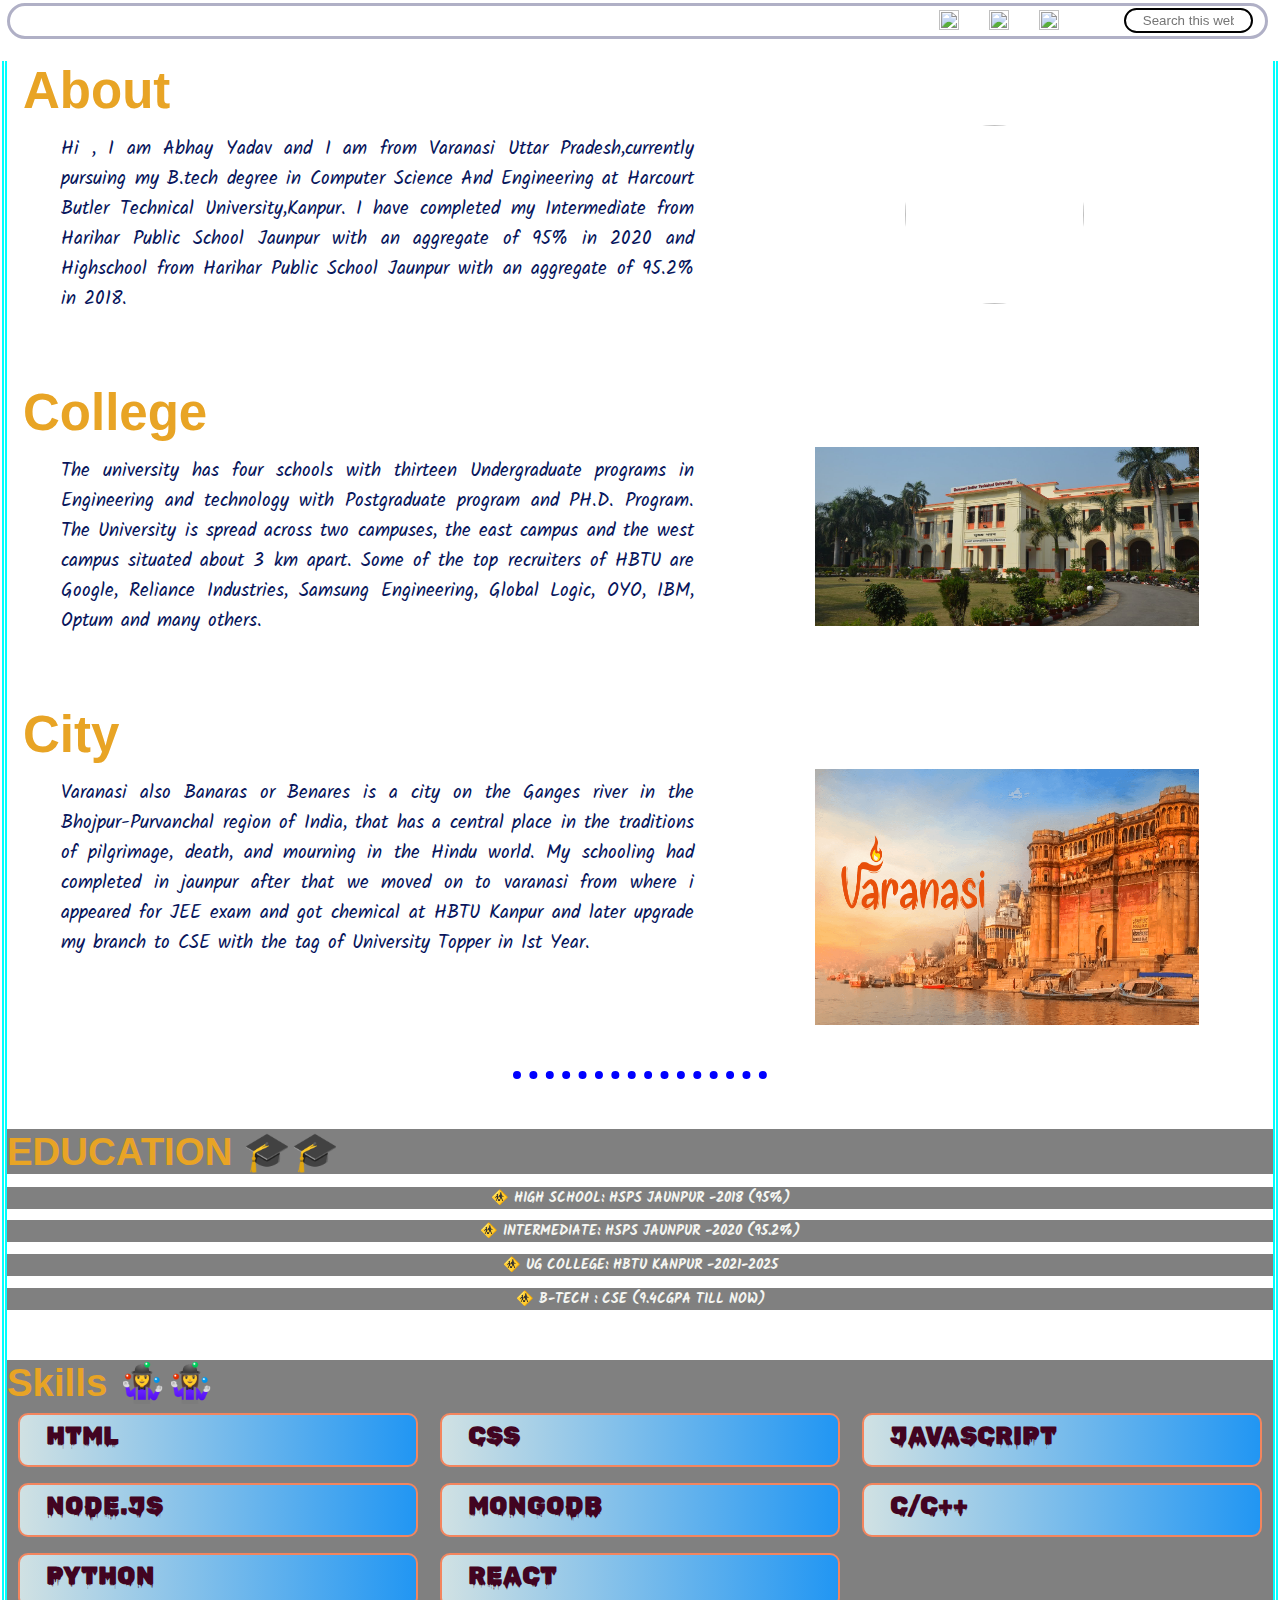
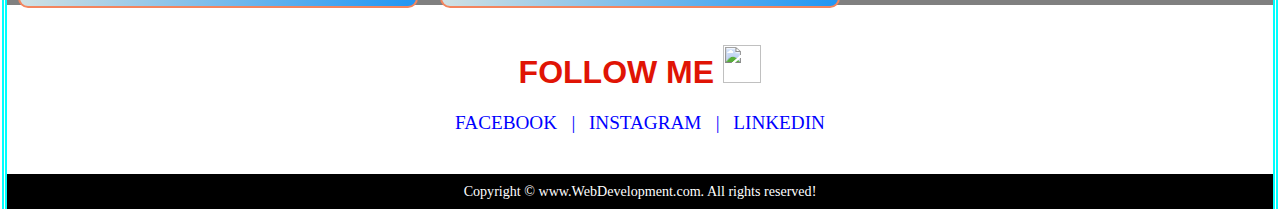
==== about.html @ 47a7762d "Update about.html" ====
<html lang="en"><!-- Here lang=en refers english lang.-->
<!-- ctrl+/ for comment in and out and ctrl +D for replication -->

<head>
    <meta charset="UTF-8">
    <meta http-equiv="X-UA-Compatible" content="IE=edge">
    <meta name="viewport" content="width=device-width, initial-scale=1.0">
    <meta name="description" content="This is description">
    <meta name="keywords" content="HTML,CSS,JAVA SCRIPT,WEB ">
    <!-- KEYWORDS FOR SEARCH OF UR WEBSITE -->
    <meta name="robots" content="INDEX,FOLLOW">

    <title>WEB D BY ABHAY</title>
    <link rel="icon" type="IMAGE/x-icon" href="IMAGE/favicon.ico">
    <link rel="stylesheet" href="Css/Style.css">
    <link href="https://fonts.googleapis.com/css2?family=Kalam:wght@700&family=Pacifico&display=swap" rel="stylesheet">
    <link href="https://fonts.googleapis.com/css2?family=Allerta+Stencil&family=Cabin+Condensed:wght@400;500&display=swap" rel="stylesheet">
    <link href="https://fonts.googleapis.com/css2?family=Allerta+Stencil&family=Cabin+Condensed:wght@400;500&family=Rubik+Wet+Paint&display=swap" rel="stylesheet">
    <!--A favicon image is displayed to the left of the page title in the browser tab in href u can also give any other image path-->
   
</head>
<style>
    body {
    background: url('https://wallpapercave.com/wp/wp2590323.png') no-repeat center center/cover ;
   
    margin: 2px;
    }    

    /* NAVIGATION BAR */


    .yes {
    transition: all 0.5s ease-in-out;
    }
    #yess {
    height: 20px;
    margin: 9px;
    position: absolute;
    top: 4px;
    right: 300px;
    }
    #yesss {
    height: 20px;
    margin: 9px;
    position: absolute;
    top: 4px;
    right: 200px;
    }
    #yessss {
    height: 20px;
    margin: 9px;
    position: absolute;
    top: 4px;
    right: 250px;
    }
    .yes:hover {
    transform: rotate(360deg);
    }

    .navbar {
    
    border-radius: 30px;
    height: 40px;
    border: 3px solid #b0b0c6;  
    }

    .navbar ul li {
    display: flex;
    }
    .navbar ul{
    display: flex;
    position: relative;
    top: -15px;
    padding: 4px 46px;
    margin: 12px 2px;
    }
    .navbar li a {
    padding: 6px 39px;
    text-decoration: none;
    color: white;
    font-size: 22px;
    }

    .navbar li a:hover {
    color: red
    }

    .search {
   
    color: white;
    padding: 5px 40px 5px 16px;
    }

    .navbar input {
    border: 2px solid black;
    border-radius: 14px;
    padding: 3px 17px;
    width: 129px;
    top: 10px;
    position: absolute;
    right: 10px;
    }

    #he {
    position: fixed;
    top: 3px;
    width: 98.5%;
   

    }
    #he::before {
    content: "";
    background-image: url("https://media.istockphoto.com/id/1341466956/photo/black-marble-basalt-abstract-background-onyx-coal-frozen-lava-tube-crag-texture-rippled.jpg?b=1&s=170667a&w=0&k=20&c=vl3zXVzTqkJpYRfEqEPVn42gJEbEjlVDzgMficUe8vA=");
    position: absolute;
    top:0px;
    left:0px;
    height: 100%;
    width:100%;
    z-index: -1;
    opacity: 0.8;
    border-radius: 30px;
    }

    #bg {
         width: 14vw;
        height: 14vw;
        border-radius: 50%;
    }
    #bgs{
        
         width: 30vw;
    height: 14vw;


    }
    #bgss{
        
        width: 30vw;
    height: 20vw;

    }
    #about{
        width: 50%;
        border: 2px solid white;
        border-radius: 15px;
        margin: 2px 2px ;
        padding: 5px 15px;
        height: 14vw;
         font-family: 'Kalam', cursive;
        font-size: 1.5vw;
        text-align:justify;
        margin-left: 37px;
        color: #08165c;
        overflow:auto;
    }
    #abouts{
        width: 50%;
        border: 2px solid white;
        border-radius: 15px;
        margin: 2px 2px ;
        padding: 5px 15px;
        height: 19vw;
        font-family: 'Kalam', cursive;
        font-size: 1.5vw;
        text-align:justify;
        margin-left: 37px;
        color:#08165c;
        overflow:auto;
        
    }
    #head{
        margin-top: 61px;
        margin-left: 16px;
        font-size: 51px;
        margin-bottom: 5px;
        font-family:'Trebuchet MS', 'Lucida Sans Unicode', 'Lucida Grande', 'Lucida Sans', Arial, sans-serif;
        color:#e8a425;
    }
    #container{
        display: flex;
        gap: 15vw;
    }
    #containers{
        display: flex;
        gap: 8vw;
    }
    .btn{
        border-radius: 10px;
       border: 2px solid rgb(243, 133, 94);
        height: 3vw;
       margin: 8px 11px;
        font-size: 25px;
        padding: 6px 26px;
        font-family: 'Rubik Wet Paint', cursive;
        color: #420421;
        cursor: pointer;
        background: linear-gradient(90deg,#d0e1e3,#2196f3);
    }
        
    .btn:hover {
        border-radius: 12px;
        border: 2px solid rgb(242, 59, 59);
        color: #340442;
        background: linear-gradient(90deg,#eaefd7,#f6c216);
      
        box-shadow: 0 0 10px white,0 0 40px white,0 0 80px white;
    }
    
    #co{
        background-color: gray;
        height: 200px;
        display: grid;
        grid-template-columns: repeat(auto-fit, minmax(319px, 1fr));
        margin-top: -13px;
    }
    #heads{
        margin-top: 50px;
        
        font-size: 3vw;
        margin-bottom: 13px;
        font-family:'Trebuchet MS', 'Lucida Sans Unicode', 'Lucida Grande', 'Lucida Sans', Arial, sans-serif;
        color:#e8a425;
        background-color: gray;
    }
    footer{
    background: black;
    color: white;
    padding: 9px 20px;
    margin-top: 1px;
    }
    .center{
    text-align: center;
    font-size: 1.1vw;
    }
    #cse{
        margin-top: 40px;
        margin-bottom: 40px;
    }
    #cse h1{
        text-align: center;
        color: rgb(224, 20, 5);
        font-family:'Trebuchet MS', 'Lucida Sans Unicode', 'Lucida Grande', 'Lucida Sans', Arial, sans-serif;
    }
    #cse h1 img {
        height: 3vw;
        width: 3vw;
    }
    #cse a{
        color: blue;
        text-decoration: none;
        font-size: 1.5vw;
    }
    #cse div{
        text-align: center;
    }
    .edt{
        background-color: gray;
        text-align: center;
        color: #f4f5f1;
        font-size: 1.1vw;
        font-family: 'Kalam', cursive;
    }
     HR{
        border-top-style: dotted;
        border-right-style: none;
        border-left-style: none;
        border-bottom-style: none;
        width: 20%;
        border-width: 0.7vw;
        margin-top: 40px;
        color: blue;
    }
    /* RESPONSIVE */
    @media only screen and (min-width: 950px) and (max-width:1290px){ 
        /* NAVIGATIOM */
      #yess {
          top: -2px;
          right: 300px;
      }
      #yesss {
          top: -2px;
          right: 200px;
      }
      #yessss {
          top: -2px;
          right: 250px;
      }
       .navbar {
          height: 30px;
      }
      .navbar ul li {
        display: flex;
      }
      .navbar ul{
       top: -20px;
      }
      .navbar li a {
      padding: 8px 15px;
      font-size: 18px;
      }
       .search {
      color: white;
      padding: 5px 40px 5px 16px;
      }
      #he::before {
      border-radius: 30px;
      }
      

     
      }
      @media only screen and  (min-width: 500px) and (max-width: 950px){
      
      #yess {
          left:80px;
      }
      #yesss {
          left:0px;
      }
      #yessss {
          left: 40px;
      }
      #ab{
          margin: 71px 2px -6px 5px;
          padding-bottom: 0px;
          font-size: 22px;
      }
       .navbar {
          height: 40px;
          display: flex ;
          flex-direction: column;
          border-radius: 0px;
          border: none;
      }
      
      .navbar ul li {
        display: flex;
      }
      .navbar ul{
          display: flex;
          position: relative;
          top: 0px;
          padding: 2px 2px;
          margin: 35px 2px;
          justify-content: center;
          

      }
      .navbar li a {
          padding: 2px 10px;
         font-size: 15px;
      }

      .search {
          padding: 0px;
      }

      .navbar input {
          width: 89px;
          top: -24px;
          right: 16px;
          font-size: 10px;
      }
      
      #he {
          position: fixed;
          top: 3px;
          width: 98.5%;
          height: 66px;
          margin-left: -5px;
         

      }
      #he::before {
          border-radius: 0px;
      }
    
      }
  
      @media only screen and  (min-width: 300px) and (max-width: 500px){
      
      #yess {
          left:80px;
      }
      #yesss {
          left:0px;
      }
      #yessss {
          left: 40px;
      }
     
       .navbar {
          height: 40px;
          display: flex ;
          flex-direction: column;
          border-radius: 0px;
          border: none;
      }
      
      .navbar ul li {
        display: flex;
      }
      .navbar ul{
          display: flex;
          position: relative;
          top: 0px;
          padding: 2px 2px;
          margin: 35px 2px;
          justify-content: center;
          

      }
      .navbar li a {
          padding: 2px 10px;
         font-size: 15px;
      }

      .search {
          padding: 0px;
      }
      #search{
          font-size:10px;
      }

      .navbar input {
          width: 90px;
          top: -24px;
          right: 15px;
      }
      
      #he {
          position: fixed;
          top: 3px;
          width: 98.5%;
          height: 66px;
          margin-left: -5px;
         

      }
      #he::before {
          border-radius: 0px;
      }
      .imgtags {
          display: none;
      }
     
      }

</style>

<body>
    <header id="he">
        <nav class="navbar">
            <ul>
                <li><a href="index.html">Home</a></li>
                <li><a
                        href="about.html">About</a>
                </li>
                <li><a href="#">Services</a></li>
                <li><a href="contact.html">Contact us</a></li>
                <li><a href="https://careers.webdschool.com/">Job Portal</a></li>
                <div class="search">

                    <input type="text" name="search" id="search" placeholder="Search this website">
                </div>
            </ul>
                <a  href="https://www.instagram.com/invites/contact/?i=71sumx5jgyxg&utm_content=qazrnk7"><img id="yess" class="yes"
                        src="https://upload.wikimedia.org/wikipedia/commons/thumb/9/95/Instagram_logo_2022.svg/1200px-Instagram_logo_2022.svg.png"></a>
                <a  href="https://www.facebook.com/profile.php?id=100054495261707&mibextid=ZbWKwL"><img id="yesss" class="yes"
                        src="https://upload.wikimedia.org/wikipedia/en/thumb/0/04/Facebook_f_logo_%282021%29.svg/640px-Facebook_f_logo_%282021%29.svg.png"></a>
                <a  href="https://www.linkedin.com/in/abhay-kumar-yadav-1395b122b"><img id="yessss" class="yes"
                        src="https://play-lh.googleusercontent.com/kMofEFLjobZy_bCuaiDogzBcUT-dz3BBbOrIEjJ-hqOabjK8ieuevGe6wlTD15QzOqw"></a>
        </nav>
    </header>
    <h2 id="head">About</h2>
    <div id="container">
        <div id="about">
            Hi , I am Abhay Yadav and I am from Varanasi Uttar Pradesh,currently pursuing  my B.tech degree in Computer Science And Engineering at Harcourt Butler Technical University,Kanpur.

            I have completed my Intermediate from Harihar Public School Jaunpur with  an aggregate of 95% in 2020 and Highschool from Harihar Public School Jaunpur with an aggregate of 95.2% in 2018.
        </div>
        <div>
            <img src="IMAGE/bg.jpg" id="bg">
        </div>

    </div>
    <h2 id="head">College</h2>
    <div id="containers">
        <div id="about">
            The university has four schools with thirteen Undergraduate programs in Engineering and technology with Postgraduate program and PH.D. Program. The University is spread across two campuses, the east campus  and the west campus  situated about 3 km apart. 
            Some of the top recruiters of HBTU are Google, Reliance Industries, Samsung Engineering, Global Logic, OYO, IBM, Optum and many others. 
        </div>
        <div>
            <img src="IMAGE/bgs.jpg" id="bgs">
        </div>

    </div>
    <h2 id="head">City</h2>
    <div id="containers">
        <div id="abouts">
            Varanasi also Banaras or Benares is a city on the Ganges river in the Bhojpur-Purvanchal region of India, that has a central place in the traditions of pilgrimage, death, and mourning in the Hindu world.
            My schooling had completed in jaunpur after that we moved on to varanasi from where i appeared for JEE exam and got chemical at HBTU Kanpur and later upgrade my branch to CSE with the tag of University Topper in 1st Year.
        </div>
        <div>
            <img src="IMAGE/vns.png" id="bgss">
        </div>

    </div>
    <HR>
    <div >
    <h2 ID="heads">EDUCATION 🎓🎓</h2>
    <h2  class="edt">🚸&nbsp;HIGH SCHOOL: HSPS JAUNPUR -2018 (95%)</h2>
    <h2 class="edt">🚸&nbsp;INTERMEDIATE: HSPS JAUNPUR -2020 (95.2%)</h2>
    <h2 class="edt">🚸&nbsp;UG COLLEGE: HBTU KANPUR -2021-2025 </h2>
    <h2 class="edt">🚸&nbsp;B-TECH : CSE (9.4CGPA TILL NOW)</h2>
    
    </div>
    <h2 id="heads">Skills 🤹‍♀️🤹‍♀️</h2>
    <div id="co">
    
    
    <btn class="btn">HTML</btn>
    <btn class="btn">CSS</btn>
    <btn class="btn">JAVASCRIPT</btn>
    <btn class="btn">NODE.JS</btn>
    <btn class="btn">MONGODB</btn>
    <btn class="btn">C/C++</btn>
    <btn class="btn">PYTHON</btn>
    <btn class="btn">REACT</btn>
    </div>
    <div ID="cse">
        <h1>FOLLOW ME <img src="https://img.freepik.com/free-vector/facebook-like-icon_1017-8081.jpg?w=2000"></h1>
        <div>
        <a href="https://www.facebook.com/profile.php?id=100054495261707&mibextid=ZbWKwL">FACEBOOK&nbsp; &nbsp;|</a>
        <a href="https://www.instagram.com/invites/contact/?i=71sumx5jgyxg&utm_content=qazrnk7">&nbsp;&nbsp;INSTAGRAM &nbsp;&nbsp;|</a>
        <a href="https://www.linkedin.com/in/abhay-kumar-yadav-1395b122b">&nbsp;&nbsp;LINKEDIN</a>
        </div>
    </div>
     <footer>
        <div class="center">
            Copyright &copy; www.WebDevelopment.com. All rights reserved!
        </div>
    </footer>
    
</body>
</html>
---- Css/Style.css ----
#ab {
    color: white;
    font-family: 'Times New Roman', Times, serif;
    border:#ebeaf3db;
    border-radius: 10em;
    border-style: double;
    border-width: 7px;
    background-color: #ede7f6;
    border-left: rgb(255, 47, 47) double 5px;
    border-right: rgb(255, 47, 47) double 5px;
    border-top-left-radius: 2em;
    border-top-right-radius: 2em;
    margin: 50px 2px 2px 5px;
    background-image: url('https://wallpaperaccess.com/full/187161.jpg');

}

.ABH {
    border: 2px double #d214c9;
    display: flex;
    justify-content: center;
    padding: 35px 5px;
    margin: 15px -8px;
    font-family: 'Kalam', cursive;

    box-sizing: border-box;
    border-radius: 15px;
    border-width: 5px;
    background: rgb(235, 252, 247, 1);
    
}
/* Designs animation */
.ABH h2{
        cursor: pointer;
        transition: 0.2s;
        position: relative;
        display: inline-block;
        overflow: hidden;
        border-radius: 10px;
        }
    .ABH h2 span{
        position: absolute;
        display: block;
    }
    .ABH h2 span:nth-child(1){
        top: 0;
        left: -100%;
        height: 2px;
        width: 100%;
        background: linear-gradient(90deg,transparent,#2196f3);

    }
    .ABH h2:hover span:nth-child(1){
        left: 100%;
        transition: 1s;
        transition-delay: 0.5s;
        padding: 7px 7px;

    }
    .ABH h2 span:nth-child(3){
        bottom: 0;
        right: -100%;
        height: 2px;
        width: 100%;
        background: linear-gradient(270deg,transparent,#2196f3);

    }
    .ABH h2:hover span:nth-child(3){
        right: 100%;
        transition: 1s;
        transition-delay: 0.5s;
        padding: 7px 7px;

    }
    .ABH h2 span:nth-child(2){
        right:  0;
        top: -100%;
        width: 2px;
        height: 100%;
        background: linear-gradient(180deg,transparent,#2196f3);

    }
    .ABH h2:hover span:nth-child(2){
        top: 100%;
        transition: 1s;
        transition-delay: 0.5s;
        padding: 7px 7px;

    }
    .ABH h2 span:nth-child(4){
        left:  0;
        top: 100%;
        width: 2px;
        height: 100%;
        background: linear-gradient(360deg,transparent,#2196f3);

    }
    .ABH h2:hover span:nth-child(4){
        top: -100%;
        transition: 1s;
        transition-delay: 0.5s;
        padding: 7px 7px;

    }
    #btns{
        cursor: pointer;
        transition: 0.2s;
        position: relative;
        overflow: hidden;
        }
    #btns span{
        position: absolute;
        display: block;
    }
    #btns span:nth-child(1){
        top: 0;
        left: -100%;
        height: 1px;
        width: 100%;
        background: linear-gradient(90deg,transparent,rgb(101, 29, 149));

    }
    #btns:hover span:nth-child(1){
        left: 100%;
        transition: 1s;
        transition-delay: 0.5s;
        padding: 7px 7px;
    }
    #btns  span:nth-child(3){
        bottom: 0;
        right: -100%;
        height: 1px;
        width: 100%;
        background: linear-gradient(270deg,transparent,rgb(101, 29, 149));

    }
    #btns:hover span:nth-child(3){
        right: 100%;
        transition: 1s;
        transition-delay: 0.5s;
        padding: 7px 7px;
    }
    #btns  span:nth-child(2){
        right:  0;
        top: -100%;
        width: 1px;
        height: 100%;
        background: linear-gradient(180deg,transparent,#2196f3);

    }
    #btns:hover span:nth-child(2){
        top: 100%;
        transition: 1s;
        transition-delay: 0.5s;
        padding: 7px 7px;
       
    }
    #btns  span:nth-child(4){
        left:  0;
        top: 100%;
        width: 1px;
        height: 100%;
        background: linear-gradient(360deg,transparent,#2196f3);

    }
    #btns:hover span:nth-child(4){
        top: -100%;
        transition: 1s;
        transition-delay: 0.5s;
        padding: 7px 7px;
       
    }
    
/* TEXT DESIGNS */
.container{
    width: 100%;
    overflow: hidden;
    background-color: grey;
   margin-top: -4px;
   margin-bottom: 4px;
  
}
.text,
.texts{
    position: relative;
    color: black;
    font-size: 25px;
    font-weight: 600;
    font-family: 'Kalam', cursive;
}

.text{
    color: azure;
    margin-left: 44px;
}
.texts::before{
    position: absolute;
    content: "";
    width: 100%;
    height: 100%;
    top: 0;
    left: 0;
    background-color:grey;
    border-left: 2px solid black;
    animation: ani 2s steps(12) infinite;
   
}
@keyframes ani{
    40%, 60%{
        left:100%
    }
    100%{
        left: 0%;
    }
}

#cena {
    border: 5px #401197;
    border-style: double;
    box-sizing: border-box;
    padding: 20px;
    margin: 10px;


}

body {
    background: url('../IMAGE/bggs.avif') no-repeat center center/cover ;
    border-left: 5px double aqua;
    border-right: 5px double aqua;
    margin: 2px;
    
}
#bmw{
    color: #9c0a29;
}

/* NAVIGATION BAR */


.yes {
    transition: all 0.5s ease-in-out;
}
#yess {
    height: 20px;
    margin: 9px;
    position: absolute;
    top: 4px;
    right: 300px;
}
#yesss {
    height: 20px;
    margin: 9px;
    position: absolute;
    top: 4px;
    right: 200px;
}
#yessss {
    height: 20px;
    margin: 9px;
    position: absolute;
    top: 4px;
    right: 250px;
}
.yes:hover {
    transform: rotate(360deg);
}

.navbar {
    
    border-radius: 30px;
    height: 40px;
    border: 3px solid #b0b0c6;  
}

.navbar ul li {
  display: flex;
}
.navbar ul{
    display: flex;
    position: relative;
    top: -15px;
    padding: 4px 46px;
    margin: 12px 2px;
}
.navbar li a {
    padding: 6px 39px;
    text-decoration: none;
    color: white;
    font-size: 22px;
}

.navbar li a:hover {
    color: red
}

.search {
   
    color: white;
    padding: 5px 40px 5px 16px;
}

.navbar input {
    border: 2px solid black;
    border-radius: 14px;
    padding: 3px 17px;
    width: 129px;
    top: 10px;
    position: absolute;
    right: 10px;
}

#he {
    position: fixed;
    top: 3px;
    width: 98.5%;
   

}
#he::before {
    content: "";
    background-image: url("https://media.istockphoto.com/id/1341466956/photo/black-marble-basalt-abstract-background-onyx-coal-frozen-lava-tube-crag-texture-rippled.jpg?b=1&s=170667a&w=0&k=20&c=vl3zXVzTqkJpYRfEqEPVn42gJEbEjlVDzgMficUe8vA=");
    position: absolute;
    top:0px;
    left:0px;
    height: 100%;
    width:100%;
    z-index: -1;
    opacity: 0.8;
    border-radius: 30px;
    }
/* FORMS   STYLING*/

#forms {
    border: 9px double #2e26c4;
    width: 50%;
    display: inline-block;
    border-radius: 13px;
    margin: 9px 10px;
    padding: 9px 33px;
    font-family: cursive;
    font-size: larger;
    background-image: url(https://img.freepik.com/free-vector/hand-painted-watercolor-pastel-sky-background_23-2148902771.jpg?w=2000);
}

#texts {
    background-image: url("https://png.pngtree.com/thumb_back/fh260/background/20201026/pngtree-scene-with-geometrical-forms-the-poster-model-minimal-background-render-image_437743.jpg");
    /*"/" is used not "\" */
    /* background-position: center top; */
    width: 100%;
}

#forms input 
{
  padding: 9px 2px;
    width:100%;
}

.M{
    margin: auto ;
    
}

#btns input{ 
    border-radius: 17px;
    transition: all 0.5s ease-in-out ;
}

#btns input:hover{ 
    background-color: #191a19;
    color: white;
    
   
}
#virat{
    display: flex;
}
/* IMAGES */

#imgs {
    width: 30%;
    display: inline;
    margin: 94px 78px;
    border: 8px double blue;
    border-radius: 12px;
}


.imgtags {
    width: 49.5%;
    height: 3%;
    margin-left: 3px;
    display: inline-block;
    height: 400px;

}

/* ORDERED LIST */
.olists{
    display: flex;
    justify-content: center;
    margin: 2px 2px;
}
.olist {
    display: inline-block;
    width: 45%;
    margin: 2px 2px;
    padding: 2px 15px;
}

.ABH a {
    text-decoration: none;
}

/* ANIMATION */

/* .anims{
     background-image: url("https://img.freepik.com/premium-vector/abstract-light-background-small-squares-pixels-white-gray-colors_444390-7749.jpg"); 
    position: relative;
    z-index: -1;
} */

.ani {
    width: 250px;
    height: 180px;
    animation-name: abhay;
    animation-duration: 5s;
    animation-iteration-count: infinite;
    position: relative;
    z-index: -1;
    opacity: 0.7;
    /* animation-direction:alternate-reverse; */
}




/* PARTNERS */

.part{
display: flex;
flex-direction: column;
text-align: center;
margin: 2px 2px;

}
.grids {
display: grid;
justify-content: center;
grid-template-columns: repeat(auto-fit, minmax(200px, 1fr));
margin: 35px 2px 64px 2px;


}
.lists{
list-style: none;
}
#formss{
background-color: whitesmoke;
}
.part div h1{
margin: 21px 2px -9px 2px;
font-family: 'Allerta Stencil', sans-serif;
}

/* TABLE */

#abh {
width: 100%;
height: 150px;
border: 5px solid black;
background-color: #a9a7ad;
text-align: center;
}
.table{
background-color: gray;
color:white;
}
.tables{
background-color: gray;
color:white;
}

/* FOOTER */
footer{
background: black;
color: white;
padding: 9px 20px;
margin-top: 1px;
}
.center{
text-align: center;
}


/* RESPONSIVE */
    @media only screen and (min-width: 950px) and (max-width:1290px){ 
          /* NAVIGATIOM */
        #yess {
            top: -2px;
            right: 300px;
        }
        #yesss {
            top: -2px;
            right: 200px;
        }
        #yessss {
            top: -2px;
            right: 250px;
        }
         .navbar {
            height: 30px;
        }
        .navbar ul li {
          display: flex;
        }
        .navbar ul{
         top: -20px;
        }
        .navbar li a {
        padding: 8px 15px;
        font-size: 18px;
        }
         .search {
        color: white;
        padding: 5px 40px 5px 16px;
        }
        #he::before {
        border-radius: 30px;
        }
        #ab {
        margin: 41px 2px 2px 5px;
        }

        /* ANIMATION */
        .ani {
        width: 180px;
        height: 120px;
        }

        /* FORMS */
        #forms {
            width: 62%;
            display: flex;
            flex-direction: column;
            border-radius: 13px;
            margin: auto;    
        }
        #virat{
            width: 100%;
            display: flex;
            flex-direction: column;
            justify-content: center;
            text-align: center;
            align-items: center;
        }
        #forms input {
          padding: 9px 2px;
            width:100%;
        }
        #imgs {
            width: 50%;
            display: inline;
            margin: 50px 78px;
            border: 8px double blue;
            border-radius: 12px;
            padding: 2px 2px;
            height: 330px;
        }
        .imgtags {
            margin-left: 2px;
        }
       .dhoni{
        display: flex;
        margin: 5px 2px;
       }
       .grids {
        display: grid;
        justify-content: center;
        grid-template-columns: repeat(auto-fit, minmax(340px, 1fr));
       }
    }
    @media only screen and  (min-width: 500px) and (max-width: 950px){
        
        #yess {
            left:80px;
        }
        #yesss {
            left:0px;
        }
        #yessss {
            left: 40px;
        }
        #ab{
            margin: 71px 2px -6px 5px;
            padding-bottom: 0px;
            font-size: 22px;
        }
         .navbar {
            height: 40px;
            display: flex ;
            flex-direction: column;
            border-radius: 0px;
            border: none;
        }
        
        .navbar ul li {
          display: flex;
        }
        .navbar ul{
            display: flex;
            position: relative;
            top: 0px;
            padding: 2px 2px;
            margin: 35px 2px;
            justify-content: center;
            

        }
        .navbar li a {
            padding: 2px 10px;
           font-size: 15px;
        }

        .search {
            padding: 0px;
        }

        .navbar input {
            width: 89px;
            top: -24px;
            right: 16px;
            font-size: 10px;
        }
        
        #he {
            position: fixed;
            top: 3px;
            width: 98.5%;
            height: 66px;
            margin-left: -5px;
           

        }
        #he::before {
            border-radius: 0px;
        }
        .imgtags {
            width: 49.5%;
            height: 3%;
            display: inline-block;
            height: 291px;
            margin-left: 0.4px;
        }
        .olists{
        flex-direction: column;
        justify-content: center;
        align-items: center;
        margin-left: 16px;
        margin-right: 16px;
        }
        .olist {
         width: 100%;
        }
        .ani {
        width: 90px;
        height: 70px;
        }
        @keyframes abhay {
            0% {
                top: 0px;
                left: 100%;
            }
        
            50%{
                left: 15%;
            }
            /* 33% {
                top: 0px;
                left: 65%;
            }
        
            66% {
                top: 0px;
                left: -65%;
            } */
        
            100% {
                top: 0px;
                left: -100%;
            }
        }
        #forms {
            width: 60%;
            display: flex;
            flex-direction: column;
            border-radius: 13px;
            margin: auto;    
        }
        #virat{
            width: 100%;
            flex-direction: column;
            justify-content: center;
            text-align: center;
            align-items: center;
        }
        #forms input {
        padding: 9px 2px;
        width:100%;
        }
        #imgs {
        width: 50%;
         margin: 50px 78px;
        padding: 2px 2px;
        height: 330px;
        }
       .dhoni{
        display: flex;
        margin: 5px 2px;
       }
       #abh{
        font-size: 11px;
       }
    }
    
    @media only screen and  (min-width: 300px) and (max-width: 500px){
        
        #yess {
            left:80px;
        }
        #yesss {
            left:0px;
        }
        #yessss {
            left: 40px;
        }
        #ab{
            margin: 67px 2px -6px 5px;
            padding-bottom: 0px;
            font-size: 22px;
        }
         .navbar {
            height: 40px;
            display: flex ;
            flex-direction: column;
            border-radius: 0px;
            border: none;
        }
        
        .navbar ul li {
          display: flex;
        }
        .navbar ul{
            display: flex;
            position: relative;
            top: 0px;
            padding: 2px 2px;
            margin: 35px 2px;
            justify-content: center;
            

        }
        .navbar li a {
            padding: 2px 10px;
           font-size: 15px;
        }

        .search {
            padding: 0px;
        }
        #search{
            font-size:10px;
        }

        .navbar input {
            width: 90px;
            top: -24px;
            right: 15px;
        }
        
        #he {
            position: fixed;
            top: 3px;
            width: 98.5%;
            height: 66px;
            margin-left: -5px;
           

        }
        #he::before {
            border-radius: 0px;
        }
        .imgtags {
            display: none;
        }
        .olists{
        flex-direction: column;
        justify-content: center;
        align-items: center;
        margin-left: 16px;
        margin-right: 16px;
        }
        .olist {
         width: 100%;
        }
        .ani {
        width: 50px;
        height: 70px;
        }
        @keyframes abhay {
            0% {
                top: 0px;
                left: 100%;
            }
        
            50%{
                left: 20%;
            }
            /* 33% {
                top: 0px;
                left: 65%;
            }
        
            66% {
                top: 0px;
                left: -65%;
            } */
        
            100% {
                top: 0px;
                left: -100%;
            }
        }
        #forms {
            width: 74%;
            display: flex;
            flex-direction: column;
            border-radius: 13px;
            margin: auto;    
        }
        #virat{
            width: 100%;
            flex-direction: column;
            justify-content: center;
            text-align: center;
            align-items: center;
        }
        #forms input {
        padding: 9px 2px;
        width:100%;
        }
        #imgs {
        width: 80%;
         margin: 50px 78px;
        padding: 2px 2px;
        height: 330px;
        }
       .dhoni{
        display: flex;
        margin: 5px 2px;
       }
       #abh{
        font-size: 11px;
       }
       .grids {
        display: grid;
        justify-content: center;
        grid-template-columns: repeat(3,auto);
        margin: 35px 2px 64px -29px;
        grid-column-gap: 9px;
       }
       footer{
        font-size: 10px;
       }
       #ab{
        margin-top: 70px;
       }
       #bmw{
        font-size: 1rem;
       }
    }
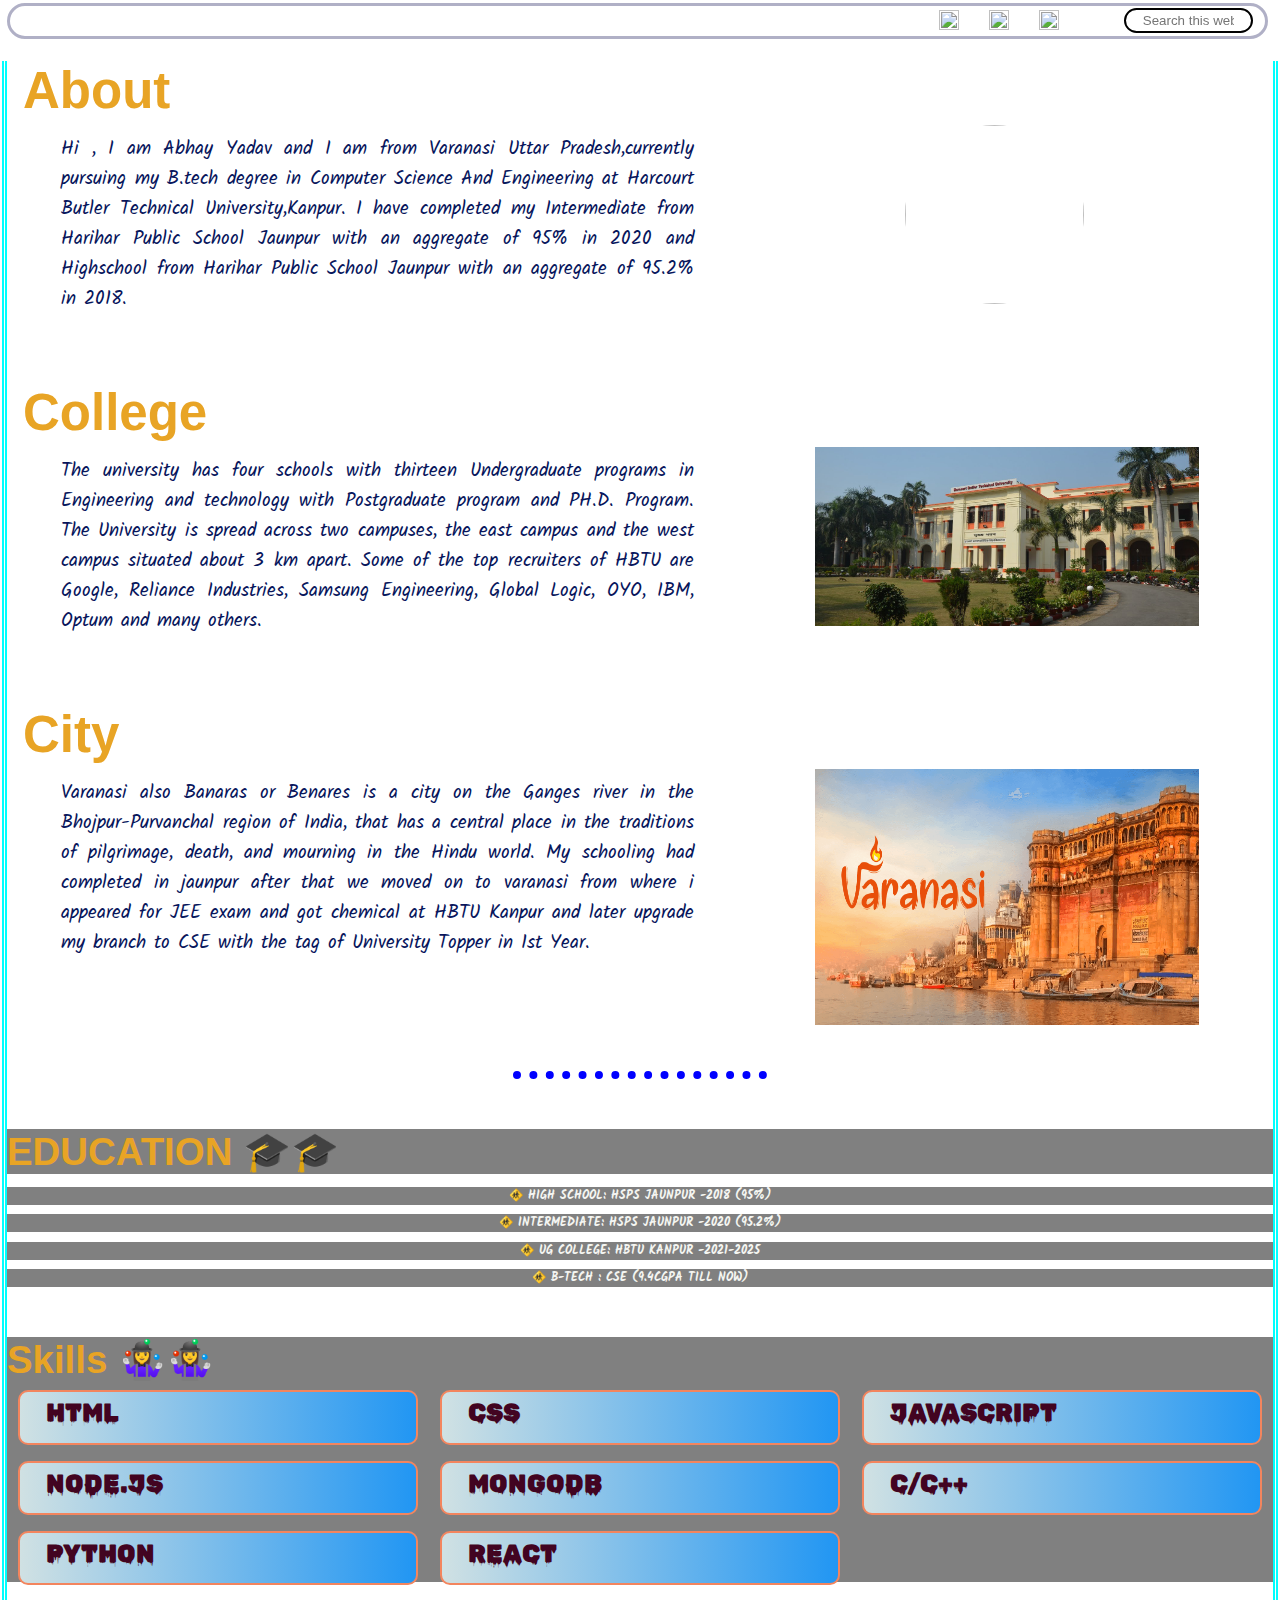
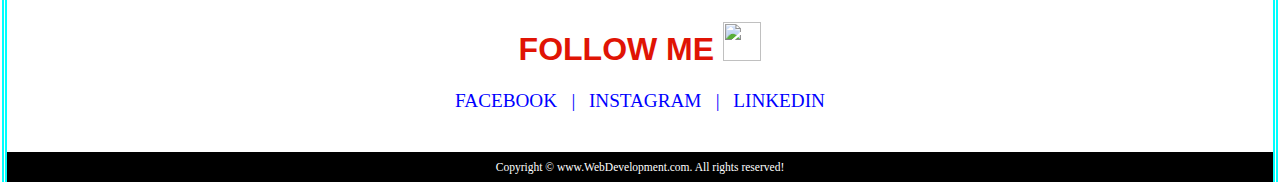
==== commit ff950026: "Update about.html" ====
--- a/about.html
+++ b/about.html
@@ -232,7 +232,7 @@
     }
     .center{
     text-align: center;
-    font-size: 1.1vw;
+    font-size: 0.9vw;
     }
     #cse{
         margin-top: 40px;
@@ -259,7 +259,7 @@
         background-color: gray;
         text-align: center;
         color: #f4f5f1;
-        font-size: 1.1vw;
+        font-size: 0.9vw;
         font-family: 'Kalam', cursive;
     }
      HR{
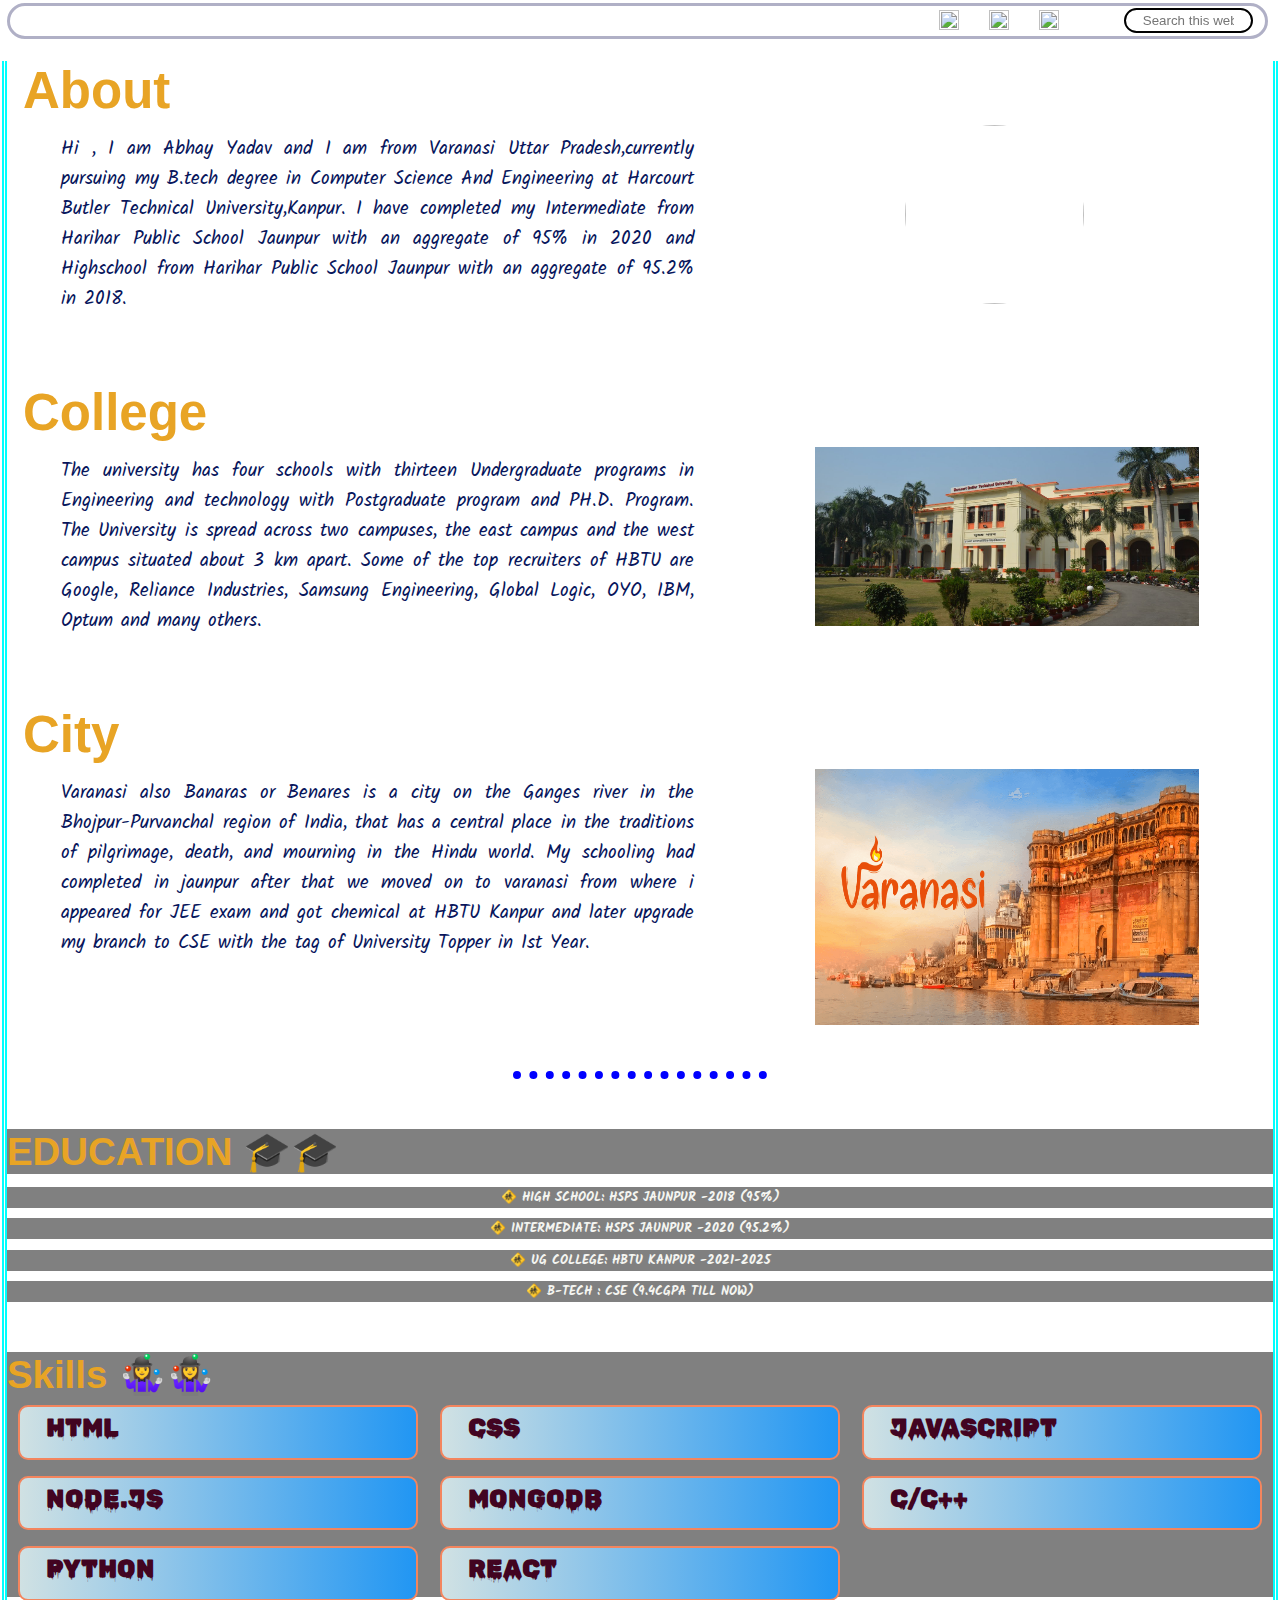
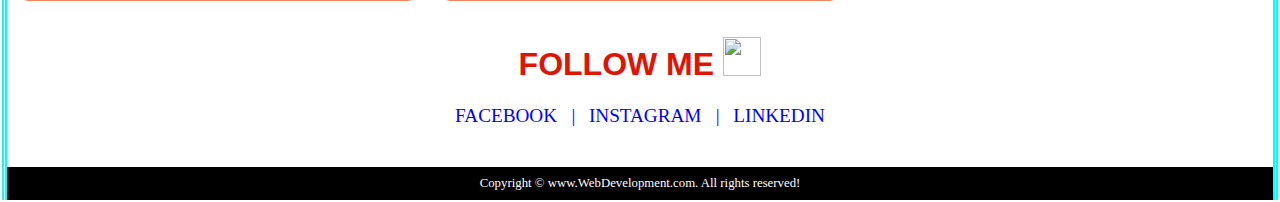
==== commit b6661f5a: "Update about.html" ====
--- a/about.html
+++ b/about.html
@@ -232,7 +232,7 @@
     }
     .center{
     text-align: center;
-    font-size: 0.9vw;
+    font-size: 1vw;
     }
     #cse{
         margin-top: 40px;
@@ -259,7 +259,7 @@
         background-color: gray;
         text-align: center;
         color: #f4f5f1;
-        font-size: 0.9vw;
+        font-size: 1vw;
         font-family: 'Kalam', cursive;
     }
      HR{
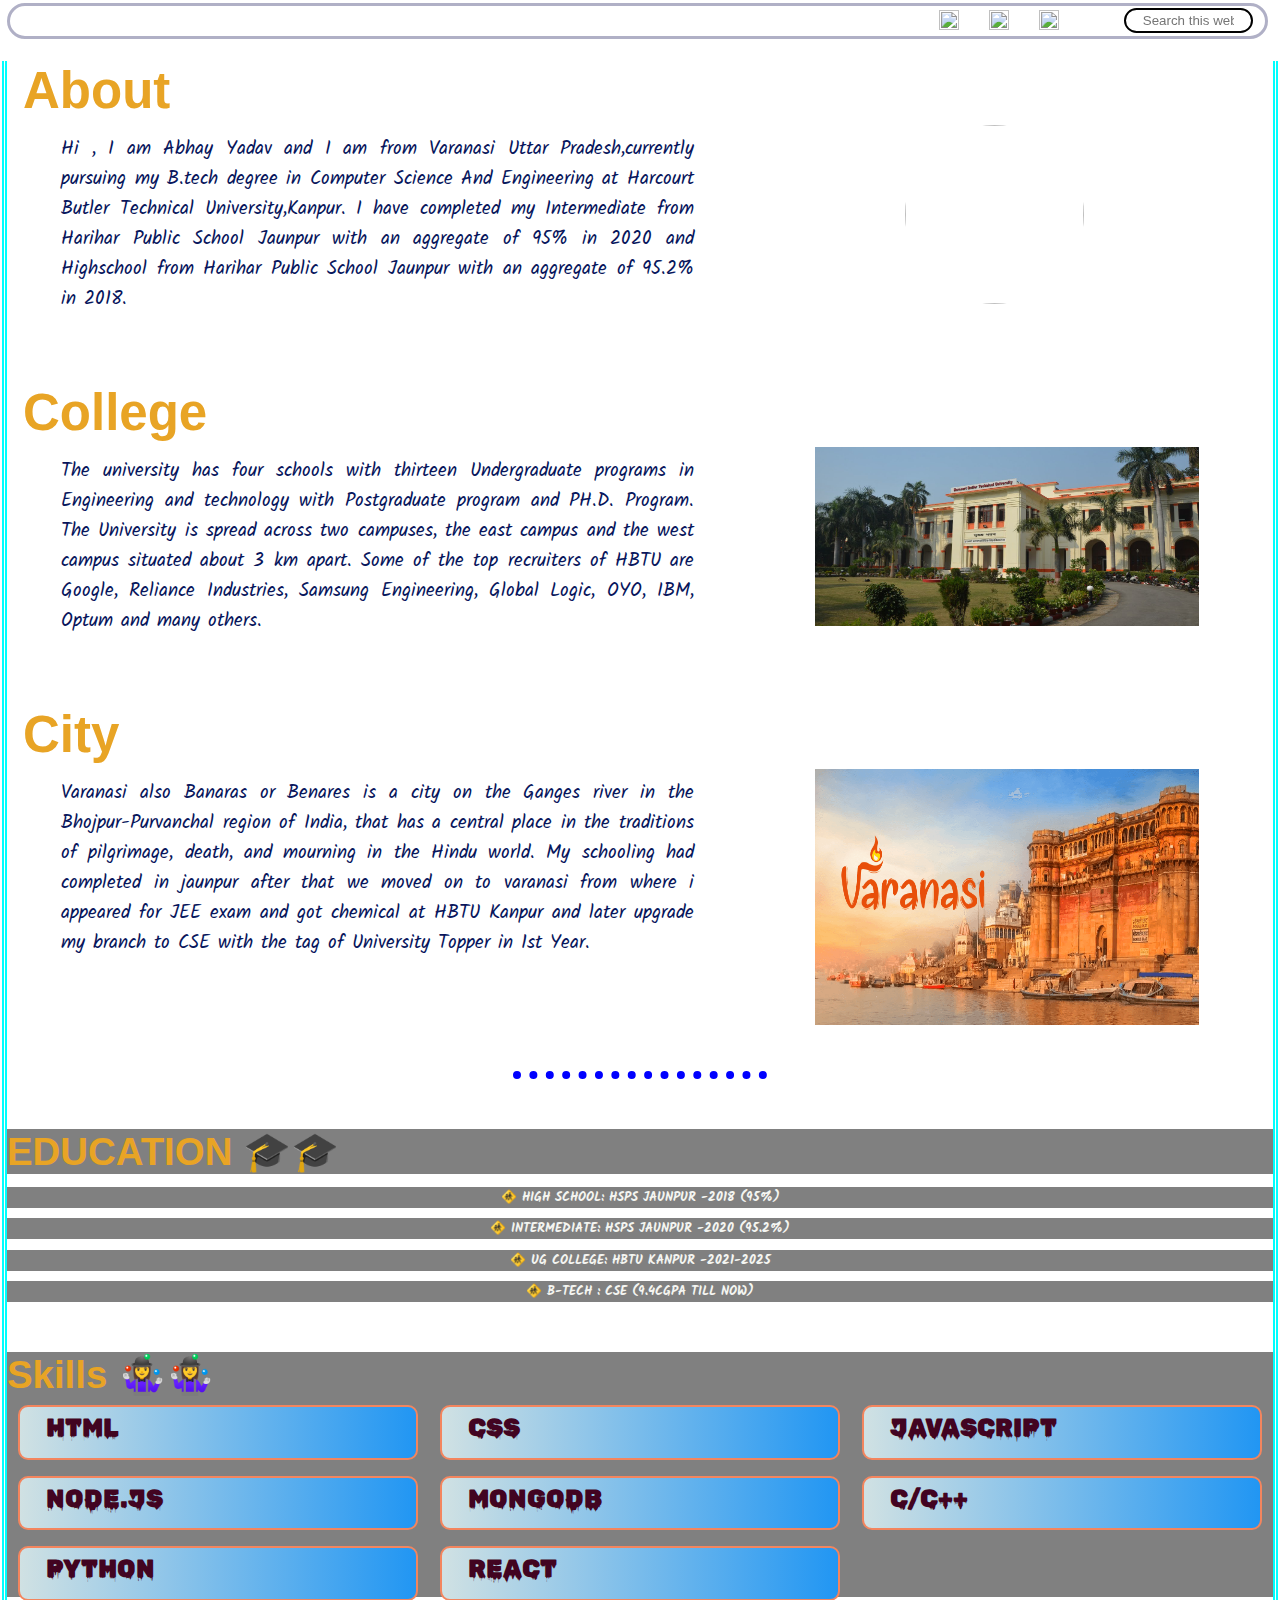
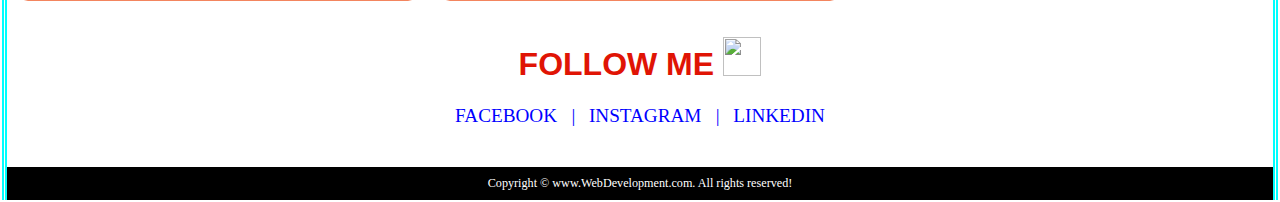
==== commit f2957574: "Update about.html" ====
--- a/about.html
+++ b/about.html
@@ -232,7 +232,7 @@
     }
     .center{
     text-align: center;
-    font-size: 1vw;
+    font-size: 0.95vw;
     }
     #cse{
         margin-top: 40px;
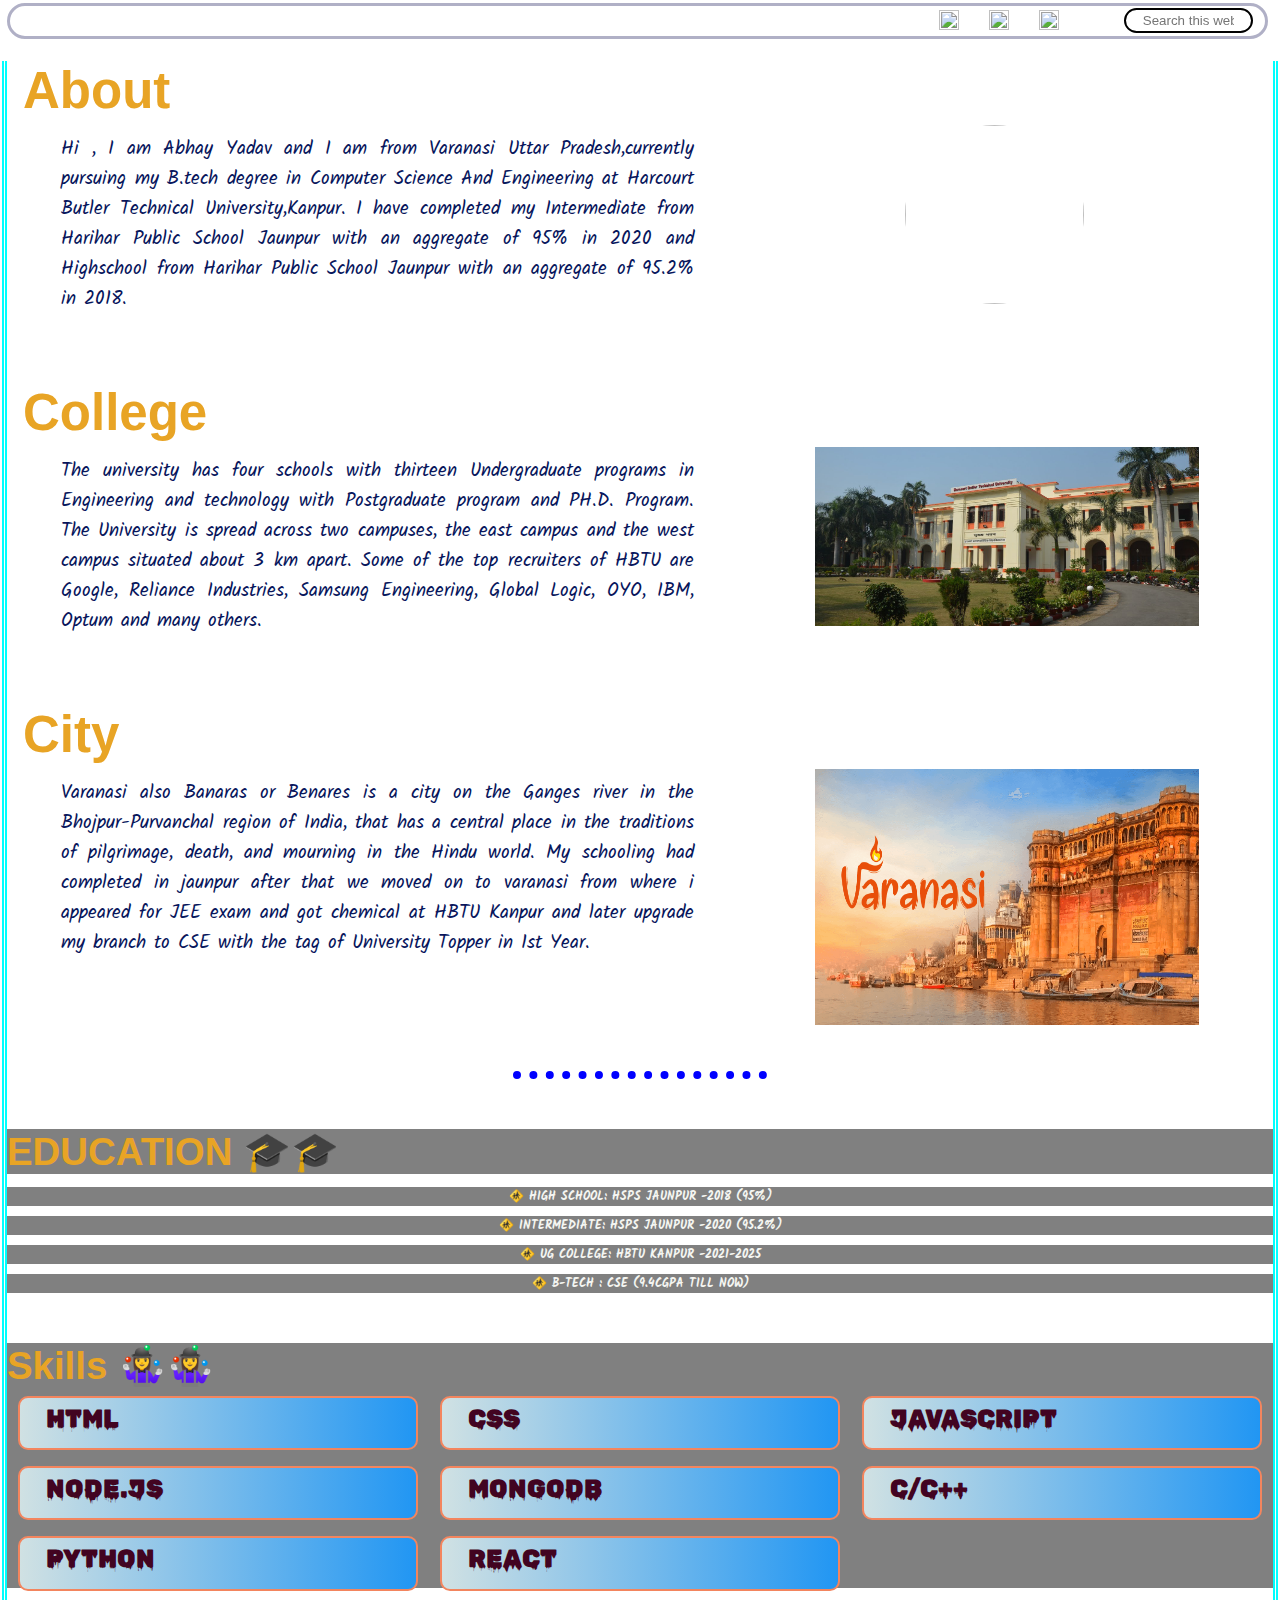
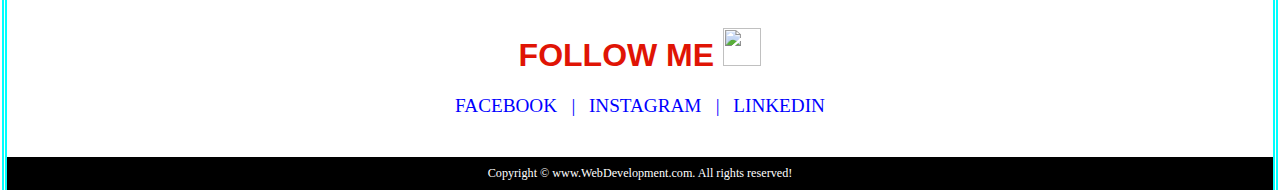
==== commit 2a68d934: "Update about.html" ====
--- a/about.html
+++ b/about.html
@@ -259,7 +259,7 @@
         background-color: gray;
         text-align: center;
         color: #f4f5f1;
-        font-size: 1vw;
+        font-size: 0.94vw;
         font-family: 'Kalam', cursive;
     }
      HR{
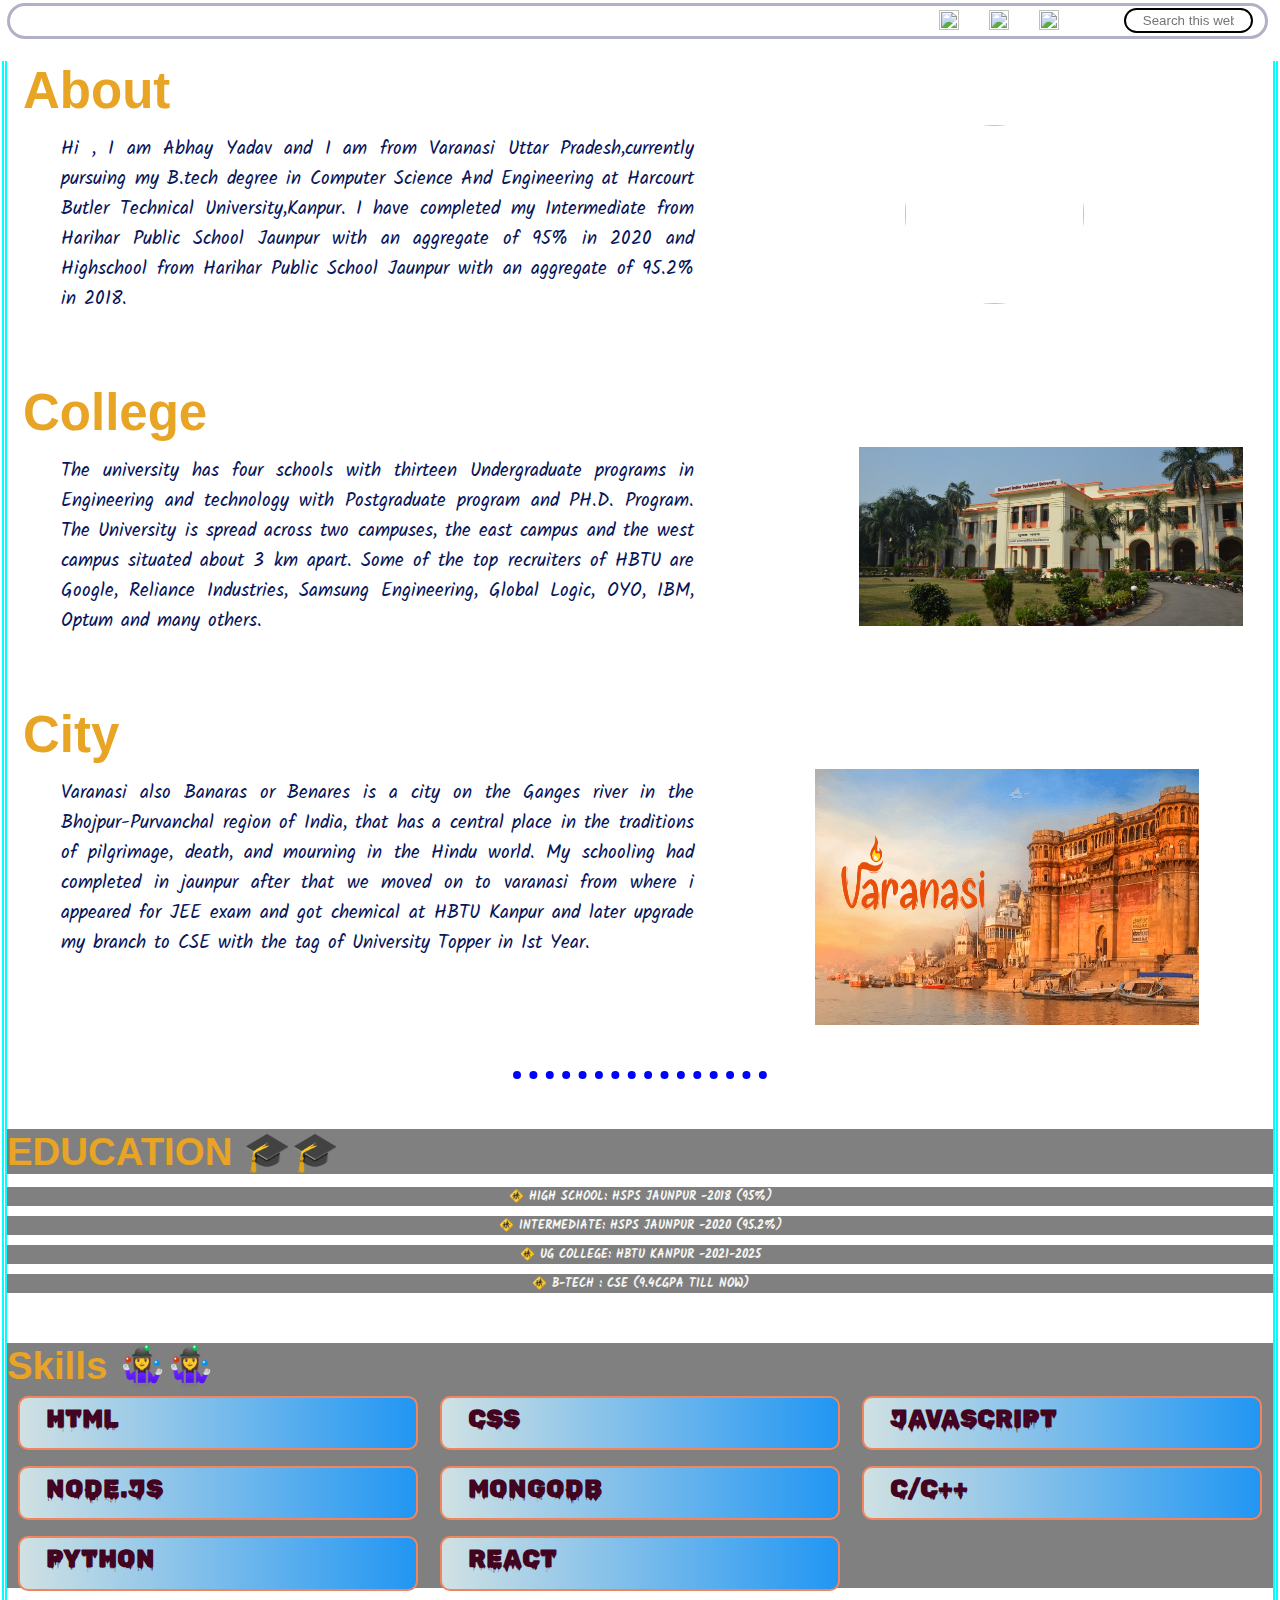
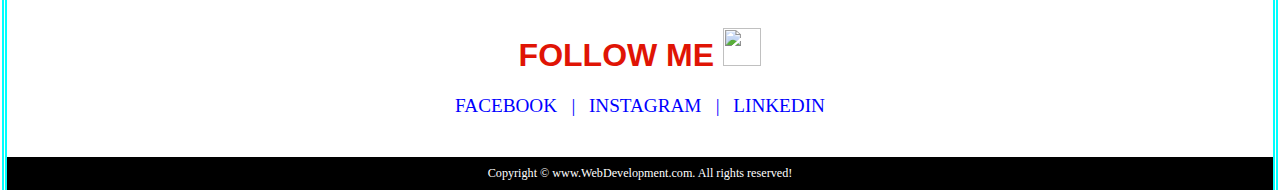
==== commit d230a695: "Update about.html" ====
--- a/about.html
+++ b/about.html
@@ -130,9 +130,9 @@
     }
     #bgs{
         
-         width: 30vw;
+    width: 30vw;
     height: 14vw;
-
+    margin-left: 44px;
 
     }
     #bgss{
--- a/Css/Style.css
+++ b/Css/Style.css
@@ -220,8 +220,8 @@
     box-sizing: border-box;
     padding: 20px;
     margin: 10px;
-
-
+    font-size: 2rem;
+    text-align:center;
 }
 
 body {
@@ -338,7 +338,7 @@
     border-radius: 13px;
     margin: 9px 10px;
     padding: 9px 33px;
-    font-family: cursive;
+    font-family: serif;
     font-size: larger;
     background-image: url(https://img.freepik.com/free-vector/hand-painted-watercolor-pastel-sky-background_23-2148902771.jpg?w=2000);
 }
@@ -762,7 +762,7 @@
         }
         .navbar li a {
             padding: 2px 10px;
-           font-size: 15px;
+           font-size: 13px;
         }
 
         .search {
@@ -790,6 +790,10 @@
         #he::before {
             border-radius: 0px;
         }
+        #cena{
+            padding:3px;
+            font-size: 20px;
+        }
         .imgtags {
             display: none;
         }
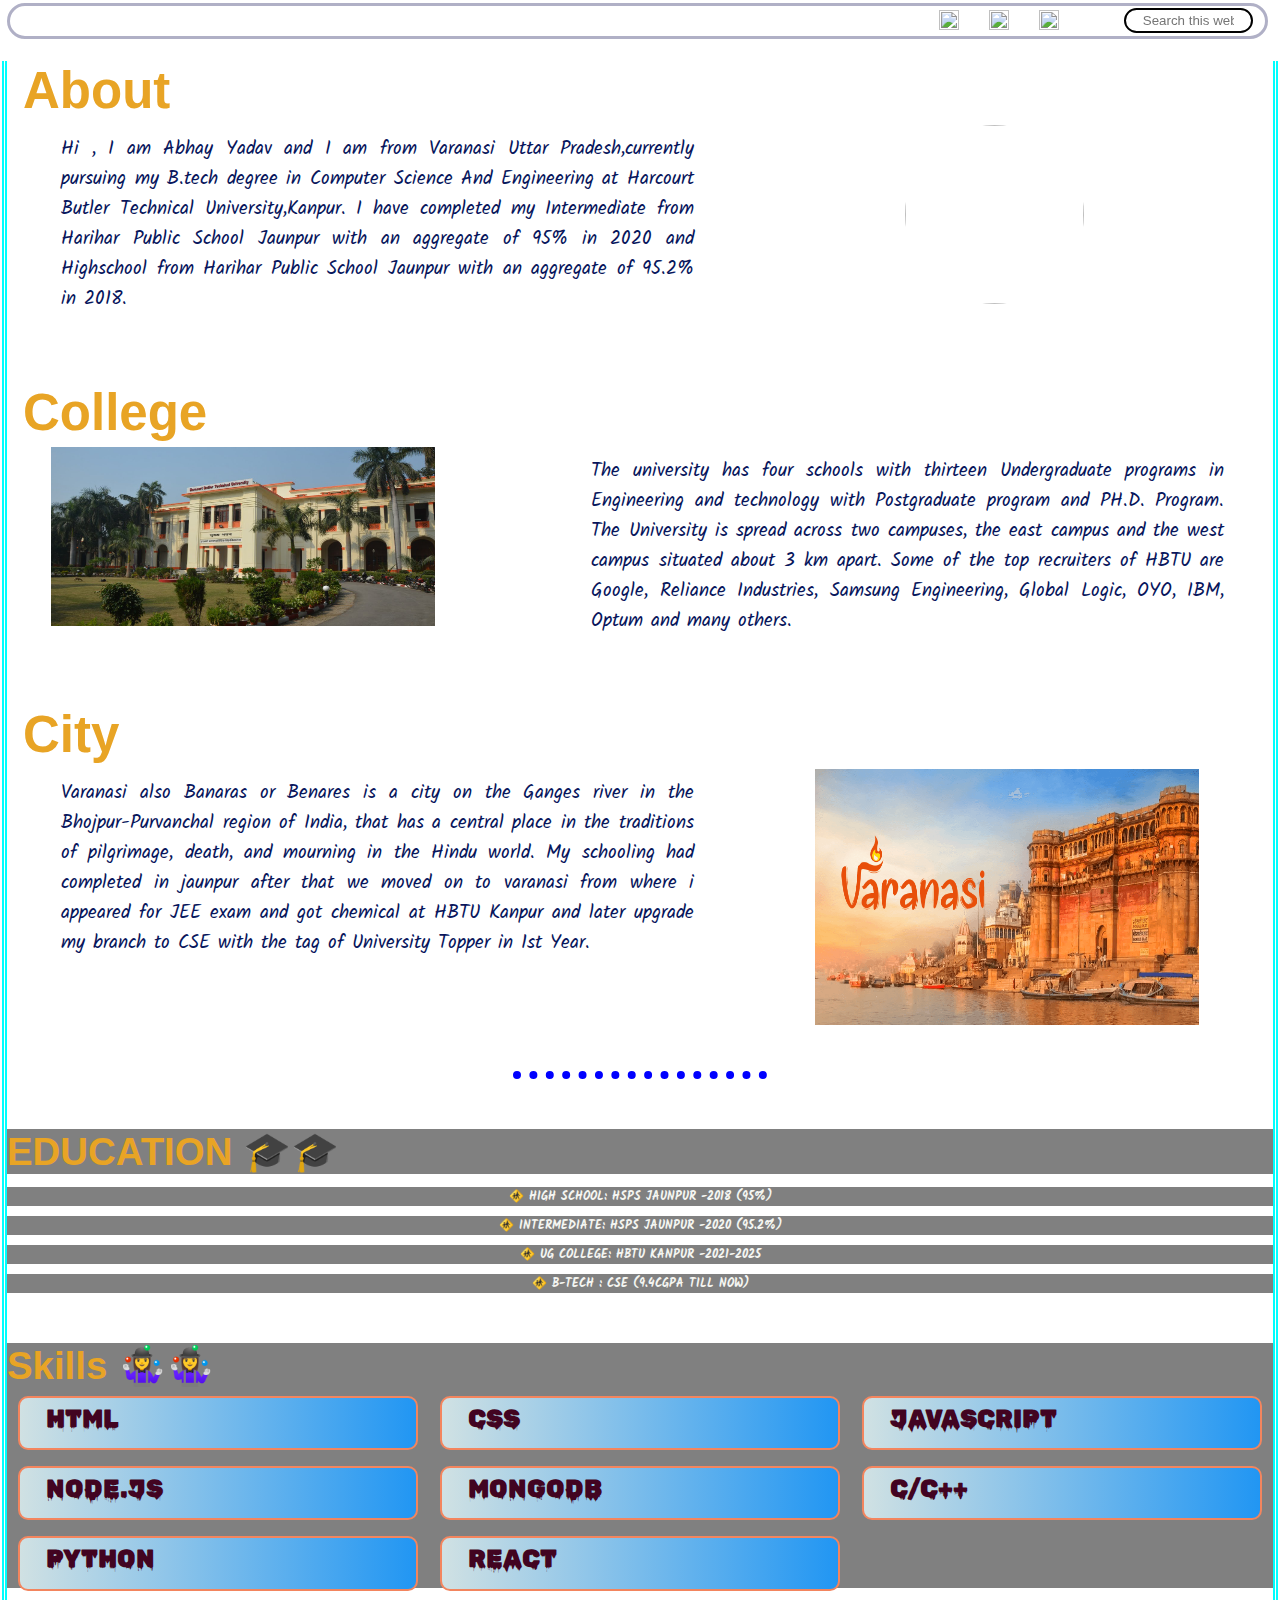
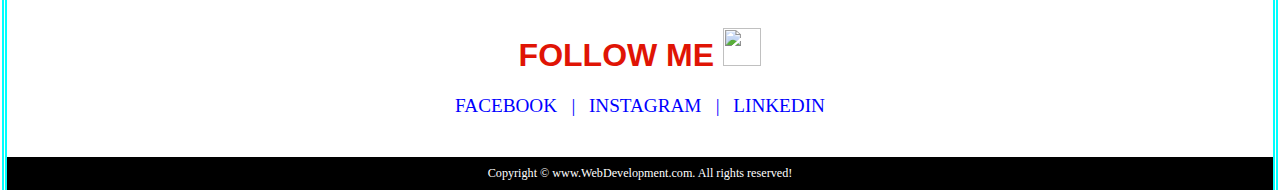
==== commit 3d46dc9e: "Update about.html" ====
--- a/about.html
+++ b/about.html
@@ -488,13 +488,14 @@
     </div>
     <h2 id="head">College</h2>
     <div id="containers">
+        <div>
+            <img src="IMAGE/bgs.jpg" id="bgs">
+        </div>
         <div id="about">
             The university has four schools with thirteen Undergraduate programs in Engineering and technology with Postgraduate program and PH.D. Program. The University is spread across two campuses, the east campus  and the west campus  situated about 3 km apart. 
             Some of the top recruiters of HBTU are Google, Reliance Industries, Samsung Engineering, Global Logic, OYO, IBM, Optum and many others. 
         </div>
-        <div>
-            <img src="IMAGE/bgs.jpg" id="bgs">
-        </div>
+       
 
     </div>
     <h2 id="head">City</h2>
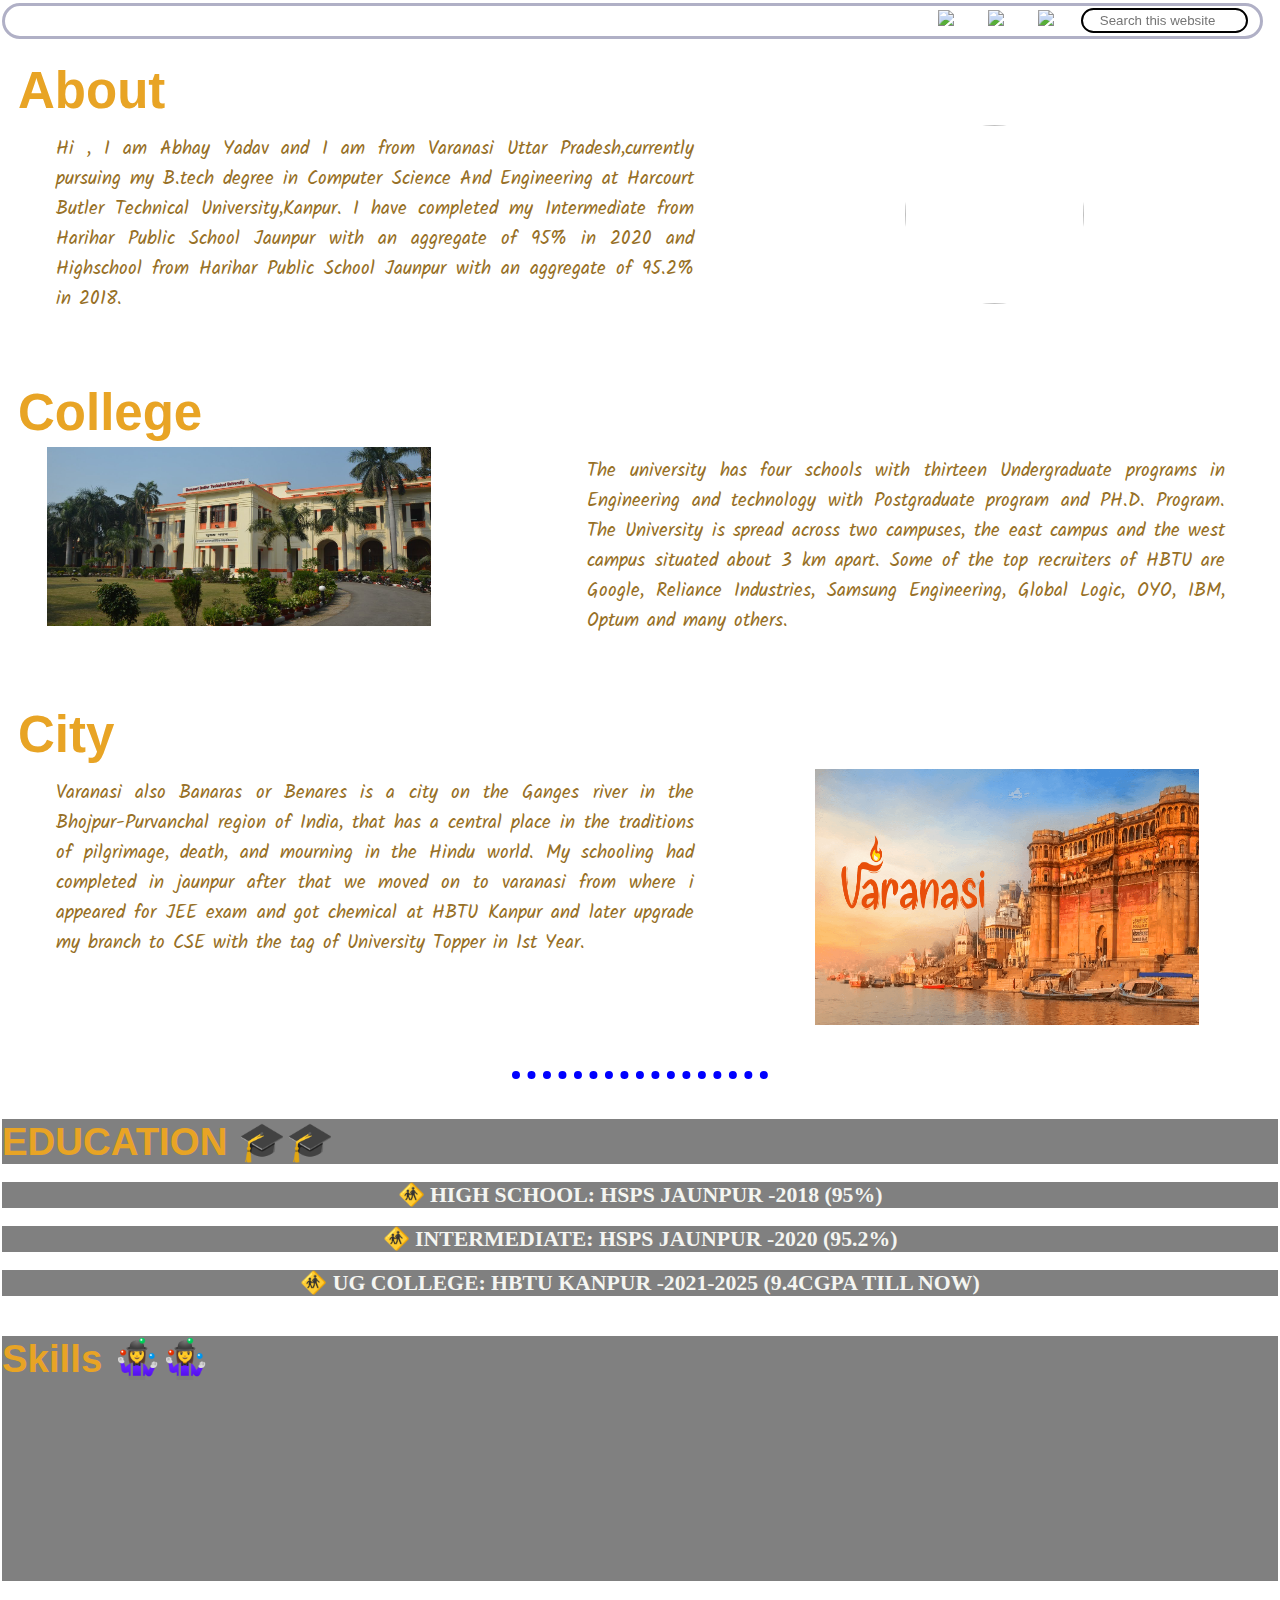
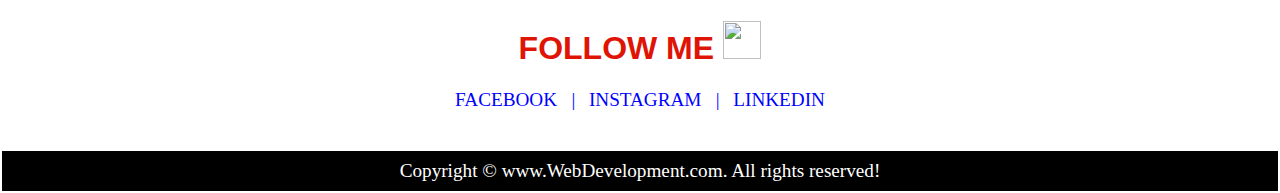
==== commit fb6988e9: "Update about.html" ====
--- a/about.html
+++ b/about.html
@@ -1,5 +1,4 @@
-
-
+<!DOCTYPE html>
 <html lang="en"><!-- Here lang=en refers english lang.-->
 <!-- ctrl+/ for comment in and out and ctrl +D for replication -->
 
@@ -14,86 +13,88 @@
 
     <title>WEB D BY ABHAY</title>
     <link rel="icon" type="IMAGE/x-icon" href="IMAGE/favicon.ico">
-    <link rel="stylesheet" href="Css/Style.css">
+    <link rel="stylesheet" href="CSS/about.css">
     <link href="https://fonts.googleapis.com/css2?family=Kalam:wght@700&family=Pacifico&display=swap" rel="stylesheet">
     <link href="https://fonts.googleapis.com/css2?family=Allerta+Stencil&family=Cabin+Condensed:wght@400;500&display=swap" rel="stylesheet">
     <link href="https://fonts.googleapis.com/css2?family=Allerta+Stencil&family=Cabin+Condensed:wght@400;500&family=Rubik+Wet+Paint&display=swap" rel="stylesheet">
     <!--A favicon image is displayed to the left of the page title in the browser tab in href u can also give any other image path-->
    
+    <link rel="stylesheet" href="https://unpkg.com/aos@next/dist/aos.css" />
+
 </head>
 <style>
-    body {
+ body {
     background: url('https://wallpapercave.com/wp/wp2590323.png') no-repeat center center/cover ;
-   
+    
     margin: 2px;
-    }    
-
-    /* NAVIGATION BAR */
-
-
-    .yes {
+}
+
+/* NAVIGATION BAR */
+
+
+.yes {
     transition: all 0.5s ease-in-out;
-    }
-    #yess {
+}
+#yess {
     height: 20px;
     margin: 9px;
     position: absolute;
     top: 4px;
     right: 300px;
-    }
-    #yesss {
+}
+#yesss {
     height: 20px;
     margin: 9px;
     position: absolute;
     top: 4px;
     right: 200px;
-    }
-    #yessss {
+}
+#yessss {
     height: 20px;
     margin: 9px;
     position: absolute;
     top: 4px;
     right: 250px;
-    }
-    .yes:hover {
+}
+.yes:hover {
     transform: rotate(360deg);
-    }
-
-    .navbar {
+}
+
+.navbar {
     
     border-radius: 30px;
     height: 40px;
     border: 3px solid #b0b0c6;  
-    }
-
-    .navbar ul li {
-    display: flex;
-    }
-    .navbar ul{
+}
+
+.navbar ul li {
+  display: flex;
+}
+.navbar ul{
     display: flex;
     position: relative;
     top: -15px;
     padding: 4px 46px;
     margin: 12px 2px;
-    }
-    .navbar li a {
+}
+.navbar li a {
     padding: 6px 39px;
     text-decoration: none;
     color: white;
     font-size: 22px;
-    }
-
-    .navbar li a:hover {
+}
+
+.navbar li a:hover {
     color: red
-    }
-
-    .search {
+}
+
+.search {
    
     color: white;
     padding: 5px 40px 5px 16px;
-    }
-
-    .navbar input {
+}
+
+.navbar input {
     border: 2px solid black;
     border-radius: 14px;
     padding: 3px 17px;
@@ -101,16 +102,16 @@
     top: 10px;
     position: absolute;
     right: 10px;
-    }
-
-    #he {
+}
+
+#he {
     position: fixed;
     top: 3px;
     width: 98.5%;
    
 
-    }
-    #he::before {
+}
+#he::before {
     content: "";
     background-image: url("https://media.istockphoto.com/id/1341466956/photo/black-marble-basalt-abstract-background-onyx-coal-frozen-lava-tube-crag-texture-rippled.jpg?b=1&s=170667a&w=0&k=20&c=vl3zXVzTqkJpYRfEqEPVn42gJEbEjlVDzgMficUe8vA=");
     position: absolute;
@@ -124,16 +125,15 @@
     }
 
     #bg {
-         width: 14vw;
+        width: 14vw;
         height: 14vw;
         border-radius: 50%;
     }
     #bgs{
         
-    width: 30vw;
+        width: 30vw;
     height: 14vw;
-    margin-left: 44px;
-
+        margin-left: 45px;
     }
     #bgss{
         
@@ -148,12 +148,13 @@
         margin: 2px 2px ;
         padding: 5px 15px;
         height: 14vw;
-         font-family: 'Kalam', cursive;
+        font-family: 'Kalam', cursive;
         font-size: 1.5vw;
         text-align:justify;
         margin-left: 37px;
-        color: #08165c;
+        color: #977026;
         overflow:auto;
+        
     }
     #abouts{
         width: 50%;
@@ -166,7 +167,7 @@
         font-size: 1.5vw;
         text-align:justify;
         margin-left: 37px;
-        color:#08165c;
+        color: #977026;
         overflow:auto;
         
     }
@@ -189,15 +190,15 @@
     .btn{
         border-radius: 10px;
        border: 2px solid rgb(243, 133, 94);
-        height: 3vw;
        margin: 8px 11px;
+       height: 3vw;
         font-size: 25px;
         padding: 6px 26px;
         font-family: 'Rubik Wet Paint', cursive;
         color: #420421;
         cursor: pointer;
         background: linear-gradient(90deg,#d0e1e3,#2196f3);
-    }
+}
         
     .btn:hover {
         border-radius: 12px;
@@ -214,9 +215,10 @@
         display: grid;
         grid-template-columns: repeat(auto-fit, minmax(319px, 1fr));
         margin-top: -13px;
-    }
+        }
+    
     #heads{
-        margin-top: 50px;
+        margin-top: 40px;
         
         font-size: 3vw;
         margin-bottom: 13px;
@@ -225,15 +227,15 @@
         background-color: gray;
     }
     footer{
-    background: black;
-    color: white;
-    padding: 9px 20px;
-    margin-top: 1px;
-    }
-    .center{
-    text-align: center;
-    font-size: 0.95vw;
-    }
+        background: black;
+        color: white;
+        padding: 9px 20px;
+        margin-top: 1px;
+        }
+        .center{
+        text-align: center;
+        font-size: 1.5vw;
+        }
     #cse{
         margin-top: 40px;
         margin-bottom: 40px;
@@ -259,10 +261,9 @@
         background-color: gray;
         text-align: center;
         color: #f4f5f1;
-        font-size: 0.94vw;
-        font-family: 'Kalam', cursive;
-    }
-     HR{
+        font-size: 1.7vw;
+    }
+    HR{
         border-top-style: dotted;
         border-right-style: none;
         border-left-style: none;
@@ -310,8 +311,8 @@
       
 
      
-      }
-      @media only screen and  (min-width: 500px) and (max-width: 950px){
+  }
+  @media only screen and  (min-width: 500px) and (max-width: 950px){
       
       #yess {
           left:80px;
@@ -377,9 +378,9 @@
           border-radius: 0px;
       }
     
-      }
+  }
   
-      @media only screen and  (min-width: 300px) and (max-width: 500px){
+  @media only screen and  (min-width: 300px) and (max-width: 500px){
       
       #yess {
           left:80px;
@@ -446,15 +447,16 @@
           display: none;
       }
      
-      }
-
+  }
+
+       
 </style>
 
 <body>
     <header id="he">
         <nav class="navbar">
             <ul>
-                <li><a href="index.html">Home</a></li>
+                <li><a href="AB.html">Home</a></li>
                 <li><a
                         href="about.html">About</a>
                 </li>
@@ -475,7 +477,7 @@
         </nav>
     </header>
     <h2 id="head">About</h2>
-    <div id="container">
+    <div id="container"  >
         <div id="about">
             Hi , I am Abhay Yadav and I am from Varanasi Uttar Pradesh,currently pursuing  my B.tech degree in Computer Science And Engineering at Harcourt Butler Technical University,Kanpur.
 
@@ -487,7 +489,7 @@
 
     </div>
     <h2 id="head">College</h2>
-    <div id="containers">
+    <div id="containers" >
         <div>
             <img src="IMAGE/bgs.jpg" id="bgs">
         </div>
@@ -495,7 +497,6 @@
             The university has four schools with thirteen Undergraduate programs in Engineering and technology with Postgraduate program and PH.D. Program. The University is spread across two campuses, the east campus  and the west campus  situated about 3 km apart. 
             Some of the top recruiters of HBTU are Google, Reliance Industries, Samsung Engineering, Global Logic, OYO, IBM, Optum and many others. 
         </div>
-       
 
     </div>
     <h2 id="head">City</h2>
@@ -508,28 +509,26 @@
             <img src="IMAGE/vns.png" id="bgss">
         </div>
 
-    </div>
+    </div >
     <HR>
     <div >
     <h2 ID="heads">EDUCATION 🎓🎓</h2>
     <h2  class="edt">🚸&nbsp;HIGH SCHOOL: HSPS JAUNPUR -2018 (95%)</h2>
     <h2 class="edt">🚸&nbsp;INTERMEDIATE: HSPS JAUNPUR -2020 (95.2%)</h2>
-    <h2 class="edt">🚸&nbsp;UG COLLEGE: HBTU KANPUR -2021-2025 </h2>
-    <h2 class="edt">🚸&nbsp;B-TECH : CSE (9.4CGPA TILL NOW)</h2>
+    <h2 class="edt">🚸&nbsp;UG COLLEGE: HBTU KANPUR -2021-2025 (9.4CGPA TILL NOW)</h2>
     
     </div>
     <h2 id="heads">Skills 🤹‍♀️🤹‍♀️</h2>
+    
     <div id="co">
-    
-    
-    <btn class="btn">HTML</btn>
-    <btn class="btn">CSS</btn>
-    <btn class="btn">JAVASCRIPT</btn>
-    <btn class="btn">NODE.JS</btn>
-    <btn class="btn">MONGODB</btn>
-    <btn class="btn">C/C++</btn>
-    <btn class="btn">PYTHON</btn>
-    <btn class="btn">REACT</btn>
+    <btn class="btn" data-aos="fade-right">HTML</btn>
+    <btn class="btn" data-aos="fade-up">CSS</btn>
+    <btn class="btn" data-aos="fade-down">JAVASCRIPT</btn>
+    <btn class="btn" data-aos="fade-left">NODE.JS</btn>
+    <btn class="btn" data-aos="fade-right">MONGODB</btn>
+    <btn class="btn" data-aos="fade-up">C/C++</btn>
+    <btn class="btn" data-aos="fade-down">PYTHON</btn>
+    <btn class="btn" data-aos="fade-left">REACT</btn>
     </div>
     <div ID="cse">
         <h1>FOLLOW ME <img src="https://img.freepik.com/free-vector/facebook-like-icon_1017-8081.jpg?w=2000"></h1>
@@ -539,11 +538,18 @@
         <a href="https://www.linkedin.com/in/abhay-kumar-yadav-1395b122b">&nbsp;&nbsp;LINKEDIN</a>
         </div>
     </div>
-     <footer>
+    <footer>
         <div class="center">
             Copyright &copy; www.WebDevelopment.com. All rights reserved!
         </div>
     </footer>
+    <script src="https://unpkg.com/aos@next/dist/aos.js"></script>
+    <script>
+        AOS.init({
+           
+            duration: 500
+        });
+    </script>
     
 </body>
 </html>
